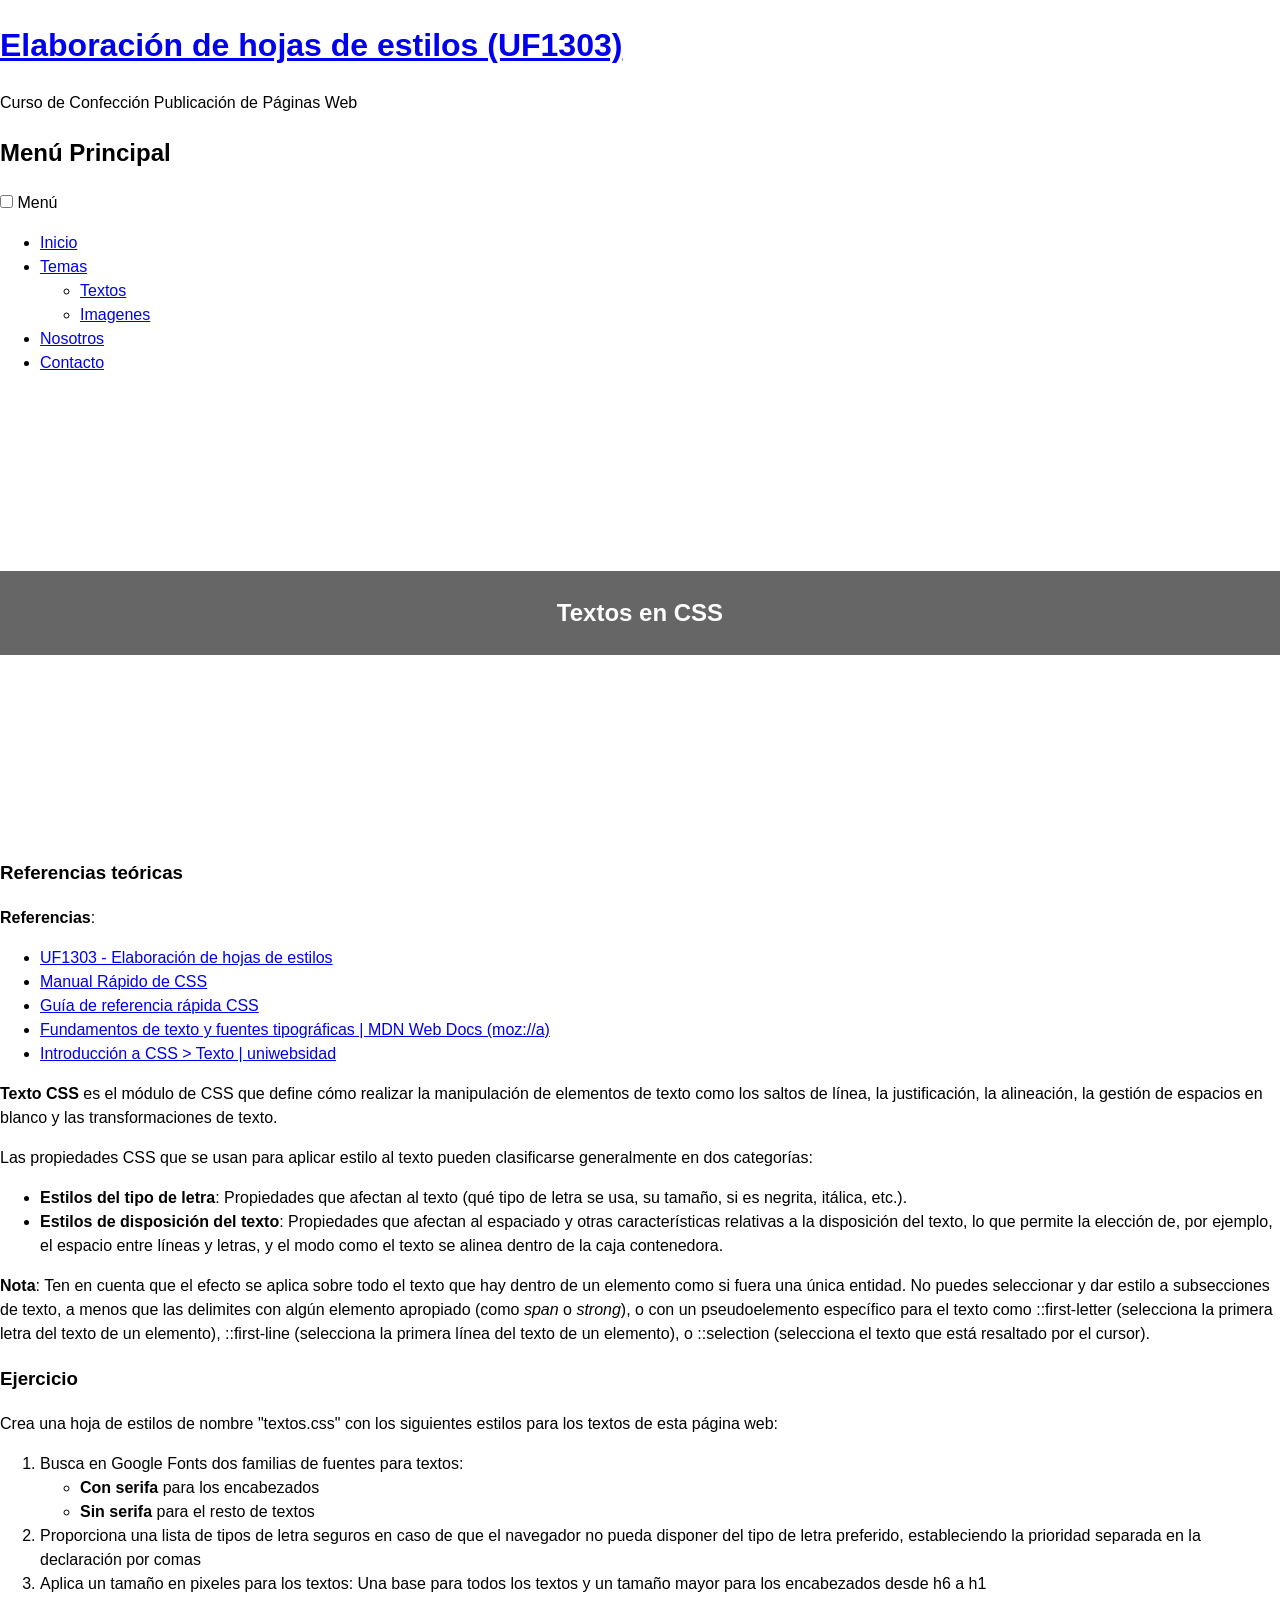
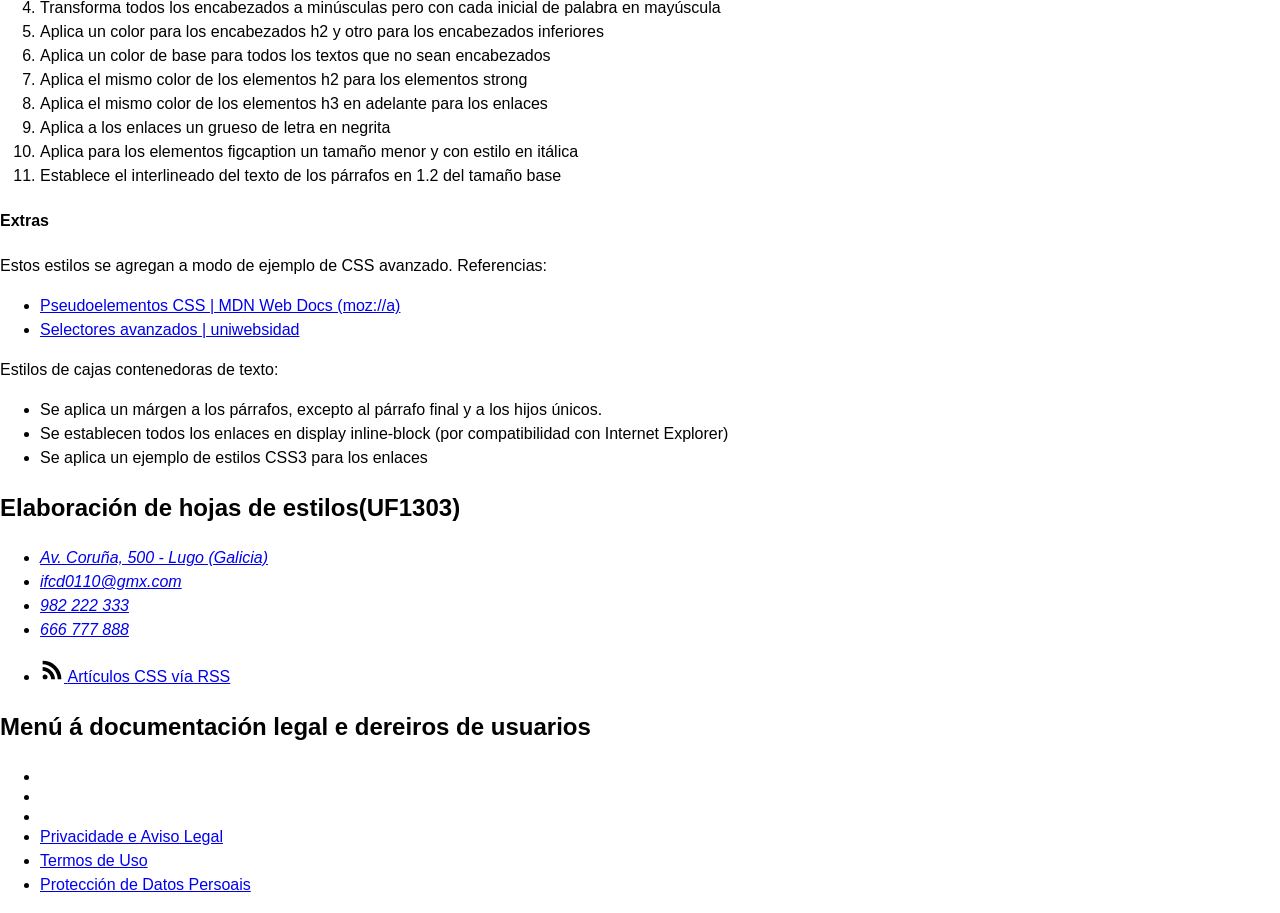
==== uf1303/temas/textos.html @ 7bbd1aa5 "Initial commit" ====
<!-- Declaración del tipo de documento HTML, siempre en la 1ª línea -->
<!DOCTYPE html>
<!-- Elemento html. Atributos lenguaje y dirección de lectura -->
<html lang="es" dir="ltr">
<!-- Cabecera oculta del documento web que solo ven los robots -->

<head>
    <!-- Juego de caracteres de casi todos los idiomas humanos (incluidos ñ, tildes ...) -->
    <meta charset="utf-8" />
    <!-- Escala inicial y renderizado _responsive_ por el ancho del dispositivo -->
    <meta name="viewport" content="width=device-width, initial-scale=1.0" />
    <!-- Compatibilidad con Microsoft Explorer -->
    <meta http-equiv="X-UA-Compatible" content="ie=edge" />
    <!-- Indéxame NO y sígueme NO -->
    <meta name="robots" content="noIndex, noFollow" />
    <!-- Breve descripción del sitio que se verá en los resultados de búsqueda -->
    <meta name="description" content="Sitio web de prueba elaborado en el curso de Confección y Publicación de Páginas Web (IFCD0110). Unidad Formativa UF1303: Tratamiento de textos con CSS" />
    <!-- Ruta al favicon -->
    <link rel="shortcut icon" href="../assets/img/favicon.ico" type="image/vnd.microsoft.icon" />
    <!-- Ruta a las hojas de estilos -->
    <link rel="stylesheet" type="text/css" href="../assets/css/normalize.css" />
    <link rel="stylesheet" type="text/css" href="../assets/css/estilos.css" />
    <link rel="stylesheet" type="text/css" href="assets/css/application.css" />
    <!-- Título de la pestaña del navegador -->
    <title>Textos CSS | UF1303</title>
</head>

<body>
    <!-- El header es la cabecera de la página web lleva el único encabezado h1 de la página -->
    <header>
        <a href="../index.html" title="Página principal">
            <figure class="logo"></figure>
            <h1>Elaboración de hojas de estilos (UF1303)</h1>
        </a>
        <!-- Slogan -->
        <p class="pechado">Curso de Confección Publicación de Páginas Web</p>
    </header>
    <nav>
        <h2 class="pechado">Menú Principal</h2>
        <input id="icon-menu" name="icon-menu" type="checkbox">
        <label for="icon-menu" class="icon-menu" aria-label="Abrir/Pechar">Menú</label>
        <ul>
            <li>
                <a href="../index.html">Inicio</a>
            </li>
            <li><a href="#">Temas</a>
                <ul>
                    <li>
                        <a href="textos.html">Textos</a>
                    </li>
                    <li>
                        <a href="imagenes.html">Imagenes</a>
                    </li>
                </ul>
            </li>
            <li>
                <a href="../blog/nosotros.html">Nosotros</a>
            </li>
            <li>
                <a href="../blog/contacto.html">Contacto</a>
            </li>
        </ul>
    </nav>
    <main>
        <section class="tema textos agua justify">
            <header class="portada">
                <h2>Textos en CSS</h2>
            </header>
            <article>
                <h3>Referencias teóricas</h3>
                <p><strong>Referencias</strong>: </p>
                <ul>
                    <li>
                        <a href="../assets/pdf/UF1303_Elaboracion-hojas-de-estilo.pdf>">
                            UF1303 - Elaboración de hojas de estilos
                        </a>
                    </li>
                    <li>
                        <a href="../assets/pdf/CSS_Manual_rapido.pdf>">
                            Manual Rápido de CSS
                        </a>
                    </li>
                    <li>
                        <a href="../assets/pdf/CSS_Guia_ref_rap.pdf>">
                            Guía de referencia rápida CSS
                        </a>
                    </li>
                    <li>
                        <a href="https://developer.mozilla.org/es/docs/Learn/CSS/Styling_text/Fundamentals">
                            Fundamentos de texto y fuentes tipográficas | MDN Web Docs (moz://a)
                        </a>
                    </li>
                    <li>
                        <a href="https://uniwebsidad.com/libros/css/capitulo-6/texto-2">
                            Introducción a CSS > Texto | uniwebsidad
                        </a>
                    </li>
                </ul>
                <p>
                    <strong>Texto CSS</strong>
                    es el módulo de CSS que define cómo realizar la manipulación de elementos de texto como los saltos de línea, la justificación, la alineación, la gestión de espacios en blanco y las transformaciones de texto.
                </p>
                <p>
                    Las propiedades CSS que se usan para aplicar estilo al texto pueden clasificarse generalmente en dos categorías:
                </p>
                <ul>
                    <li>
                        <strong>Estilos del tipo de letra</strong>:
                        <span>
                            Propiedades que afectan al texto (qué tipo de letra se usa, su tamaño, si es negrita, itálica, etc.).
                        </span>
                    </li>
                    <li>
                        <strong>Estilos de disposición del texto</strong>:
                        <span>
                            Propiedades que afectan al espaciado y otras características relativas a la disposición del texto, lo que permite la elección de, por ejemplo, el espacio entre líneas y letras, y el modo como el texto se alinea dentro de
                            la caja contenedora.
                        </span>
                    </li>
                </ul>
                <p class="nota">
                    <strong>Nota</strong>:
                    <span>
                        Ten en cuenta que el efecto se aplica sobre todo el texto que hay dentro de un elemento como si fuera una única entidad. No puedes seleccionar y dar estilo a subsecciones de texto, a menos que las delimites con algún elemento
                        apropiado (como <em>span</em> o <em>strong</em>), o con un pseudoelemento específico para el texto como ::first-letter (selecciona la primera letra del texto de un elemento), ::first-line (selecciona la primera línea del texto
                        de un elemento), o ::selection (selecciona el texto que está resaltado por el cursor).
                    </span>
                </p>
            </article>
            <article>
                <h3>Ejercicio</h3>
                <p>
                    Crea una hoja de estilos de nombre "textos.css" con los siguientes estilos para los textos de esta página web:
                </p>
                <ol>
                    <li>
                        Busca en Google Fonts dos familias de fuentes para textos:
                        <ul>
                            <li>
                                <strong>Con serifa</strong> para los encabezados
                            </li>
                            <li>
                                <strong>Sin serifa</strong> para el resto de textos
                            </li>
                        </ul>
                    </li>
                    <li>
                        Proporciona una lista de tipos de letra seguros en caso de que el navegador no pueda disponer del tipo de letra preferido, estableciendo la prioridad separada en la declaración por comas
                    </li>
                    <li>
                        Aplica un tamaño en pixeles para los textos: Una base para todos los textos y un tamaño mayor para los encabezados desde h6 a h1
                    </li>
                    <li>
                        Transforma todos los encabezados a minúsculas pero con cada inicial de palabra en mayúscula
                    </li>
                    <li>
                        Aplica un color para los encabezados h2 y otro para los encabezados inferiores
                    </li>
                    <li>
                        Aplica un color de base para todos los textos que no sean encabezados
                    </li>
                    <li>
                        Aplica el mismo color de los elementos h2 para los elementos strong
                    </li>
                    <li>
                        Aplica el mismo color de los elementos h3 en adelante para los enlaces
                    </li>
                    <li>
                        Aplica a los enlaces un grueso de letra en negrita
                    </li>
                    <li>
                        Aplica para los elementos figcaption un tamaño menor y con estilo en itálica
                    </li>
                    <li>
                        Establece el interlineado del texto de los párrafos en 1.2 del tamaño base
                    </li>
                </ol>

                <h4>Extras</h4>
                <p>
                    Estos estilos se agregan a modo de ejemplo de CSS avanzado. Referencias:
                </p>
                <ul>
                    <li>
                        <a href="https://developer.mozilla.org/es/docs/Web/CSS/Pseudo-elements">
                            Pseudoelementos CSS | MDN Web Docs (moz://a)
                        </a>
                    </li>
                    <li>
                        <a href="https://uniwebsidad.com/libros/css-avanzado/capitulo-3">
                            Selectores avanzados | uniwebsidad
                        </a>
                    </li>
                </ul>

                <p>
                    Estilos de cajas contenedoras de texto:
                </p>
                <ul>
                    <li>
                        Se aplica un márgen a los párrafos, excepto al párrafo final y a los hijos únicos.
                    </li>
                    <li>
                        Se establecen todos los enlaces en display inline-block (por compatibilidad con Internet Explorer)
                    </li>
                    <li>
                        Se aplica un ejemplo de estilos CSS3 para los enlaces
                    </li>
                </ul>
            </article>
        </section>
    </main>
    <footer>
        <section class="contentinfo justify">
            <h2>Elaboración de hojas de estilos(UF1303)</h2>
            <div role="group" class="justify">
                <address>
                    <ul>
                        <li>
                            <a href="https://goo.gl/maps/s3k1C7FEyn3WrrVn7" title="Ver onde estamos e tódalas formas de contacto" class="footer">
                                <span class="icon-location" aria-hidden="true"></span>
                                <span>Av. Coruña, 500 - Lugo (Galicia)</span>
                            </a>
                        </li>
                        <li>
                            <a href="mailto:ifcd0110@gmx.com" title="Enviar un correo dende este dispositivo" class="footer">
                                <span class="icon-mail" aria-hidden="true"></span>
                                <span>ifcd0110@gmx.com</span>
                            </a>
                        </li>
                        <li>
                            <a href="tel:+3498222333" title="Chamar dende este dispositivo" class="footer">
                                <span class="icon-telefono" aria-hidden="true"></span>
                                <span>982 222 333</span>
                            </a>
                        </li>
                        <li>
                            <a href="tel:+34666777888" title="Chamar xa dende este dispositivo" class="footer">
                                <span class="icon-movil" aria-hidden="true"></span>
                                <span>666 777 888</span>
                            </a>
                        </li>
                    </ul>
                </address>

                <nav class="rss">
                    <ul class="social">
                        <li class="svg-icon rss">
                            <a href="#" target="_blank" title="Canle RSS de artículos CSS" class="footer rss cross-centro">
                                <span class="circulo"><svg role="img" version="1.1" xmlns="http://www.w3.org/2000/svg" xmlns:xlink="http://www.w3.org/1999/xlink" x="0px" y="0px" xml:space="preserve" width="24" height="24" viewBox="0 0 24 24"
                                        aria-hidden="true" aria-labelledby="rssTitle--footer rssDesc--footer" id="rss--footer">
                                        <title id="rssTitle--footer">Feed </title>
                                        <desc id="rssDesc--footer">A icona popularmente reconocida para a Sindicación de contenidos - RSS - é un punto na parte inferior esquerda máis dous cuartos de círculo simulando a emisión de ondas de radio
                                        </desc>
                                        <style>
                                            #rss--footer {
                                                background: none;
                                                -webkit-transform: scale(0.8);
                                                transform: scale(0.8);
                                            }
                                        </style>
                                        <path
                                            d="M6.503 20.752c0 1.794-1.456 3.248-3.251 3.248-1.796 0-3.252-1.454-3.252-3.248 0-1.794 1.456-3.248 3.252-3.248 1.795.001 3.251 1.454 3.251 3.248zm-6.503-12.572v4.811c6.05.062 10.96 4.966 11.022 11.009h4.817c-.062-8.71-7.118-15.758-15.839-15.82zm0-3.368c10.58.046 19.152 8.594 19.183 19.188h4.817c-.03-13.231-10.755-23.954-24-24v4.812z">
                                        </path>
                                    </svg></span>
                                <span class="texto">Artículos CSS vía RSS</span>
                            </a>
                        </li>
                    </ul>
                </nav>
            </div>

            <a href="../index.html" target="_blank" title="Ver o sitio web de UF1303" class="no-border pattern abcenter">
                <figure style="background-image:url(/assets/svg/logo.svg);" aria-label="Logo"></figure>
            </a>
        </section>

        <section class="footer__pie cross-fin">
            <h2 class="pechado">Menú á documentación legal e dereiros de usuarios</h2>

            <ul class="">
                <li class="validator cross-centro">
                    <a href="http://jigsaw.w3.org/css-validator/validator?uri=https%3A%2F%2Fcursos.webusable.ga%2F&amp;profile=css3svg&amp;usermedium=all&amp;warning=no&amp;vextwarning=true&amp;lang=es" target="_blank"
                        title="Esta páxina web é un documento CSS versión 3 + SVG válido!" class="no-border">
                        <figure style="background-image:url(/assets/svg/w3c/css.svg);" class="w3c" aria-label="Selo de Calidade Web: CSS 3 + SVG válido!"></figure>
                    </a>
                </li>
                <!-- https://achecker.ca/checker/ -->
                <li class="validator cross-centro">
                    <a href="http://examinator.ws" target="_blank" title="Esta páxina web ten superado o nivel Triple-A de conformidad segundo as Pautas de Accesibilidade a Contenido Web 2.0 do Organismo W3C WAI WCAG 2.0" class="no-border">
                        <figure style="background-image: url(/assets/svg/w3c/wcag.svg);" aria-label="Selo de Calidade Web: Superado WCAG 2.0 (Nivel AAA)! " class="w3c"></figure>
                    </a>
                </li>
                <li class="validator cross-centro">
                    <a href="https://html5.validator.nu" target="_blank" title="Este sitio web está desenrrolada en estructura e semántica HTML5 e con animacións i estilos CSS3" class="no-border">
                        <figure style="background-image: url(/assets/svg/w3c/html5.svg);" aria-label="Selo de Calidade Web: Tecnoloxías HTML5, Semántica, CSS3, Responsive, Multimedia e con conexión offline por caché HTML5" class="xhtml5"></figure>
                    </a>
                </li>

                <li class="cross-centro legal"><a href="#" title="Ler o Aviso Legal e a nosa Política de Privacidade" target="_blank" class="footer">Privacidade e Aviso Legal</a></li>

                <li class="cross-centro legal"><a href="#" title="Ler os Termos de Uso" target="_blank" class="footer">Termos de Uso</a></li>

                <li class="cross-centro legal"><a href="#" title="Ler a nosa Política de Protección de Datos Persoais" target="_blank" class="footer">Protección de Datos Persoais</a></li>
            </ul>
        </section>
    </footer>
</body>

</html>
---- uf1303/assets/css/estilos.css ----
/* Marca de agua */

.agua:before {
  position: fixed;
  content: '';
  bottom: 2vh;
  right: 5vh;
  width: 56.77vh;
  height: 20vh;
  opacity: 0.2;
  background-image: url("../svg/w3c/css.svg");
  background-position: 50% 50%;
  background-size: cover;
  background-repeat: no-repeat; }

 /* Imagen banner de portada */
header.portada {
    width: 100%;
    height: 50vh;
    background-image: url('https://cdn.pixabay.com/photo/2020/02/09/13/08/banner-4833105_960_720.jpg');
    background-position: 50% 50%;
    background-repeat: no-repeat;
    background-size: cover;
}

/* Título centrado dentro de la imagen */
header.portada {
    position: relative;
}

header.portada h2 {
    position: absolute;
    top: 40%;
    left: 0;
    width: 100%;
    margin: 0;
    padding: 1em 0;
    text-align: center;
    background-color: rgba(0,0,0, 0.6);
    color: #ffffff;
}
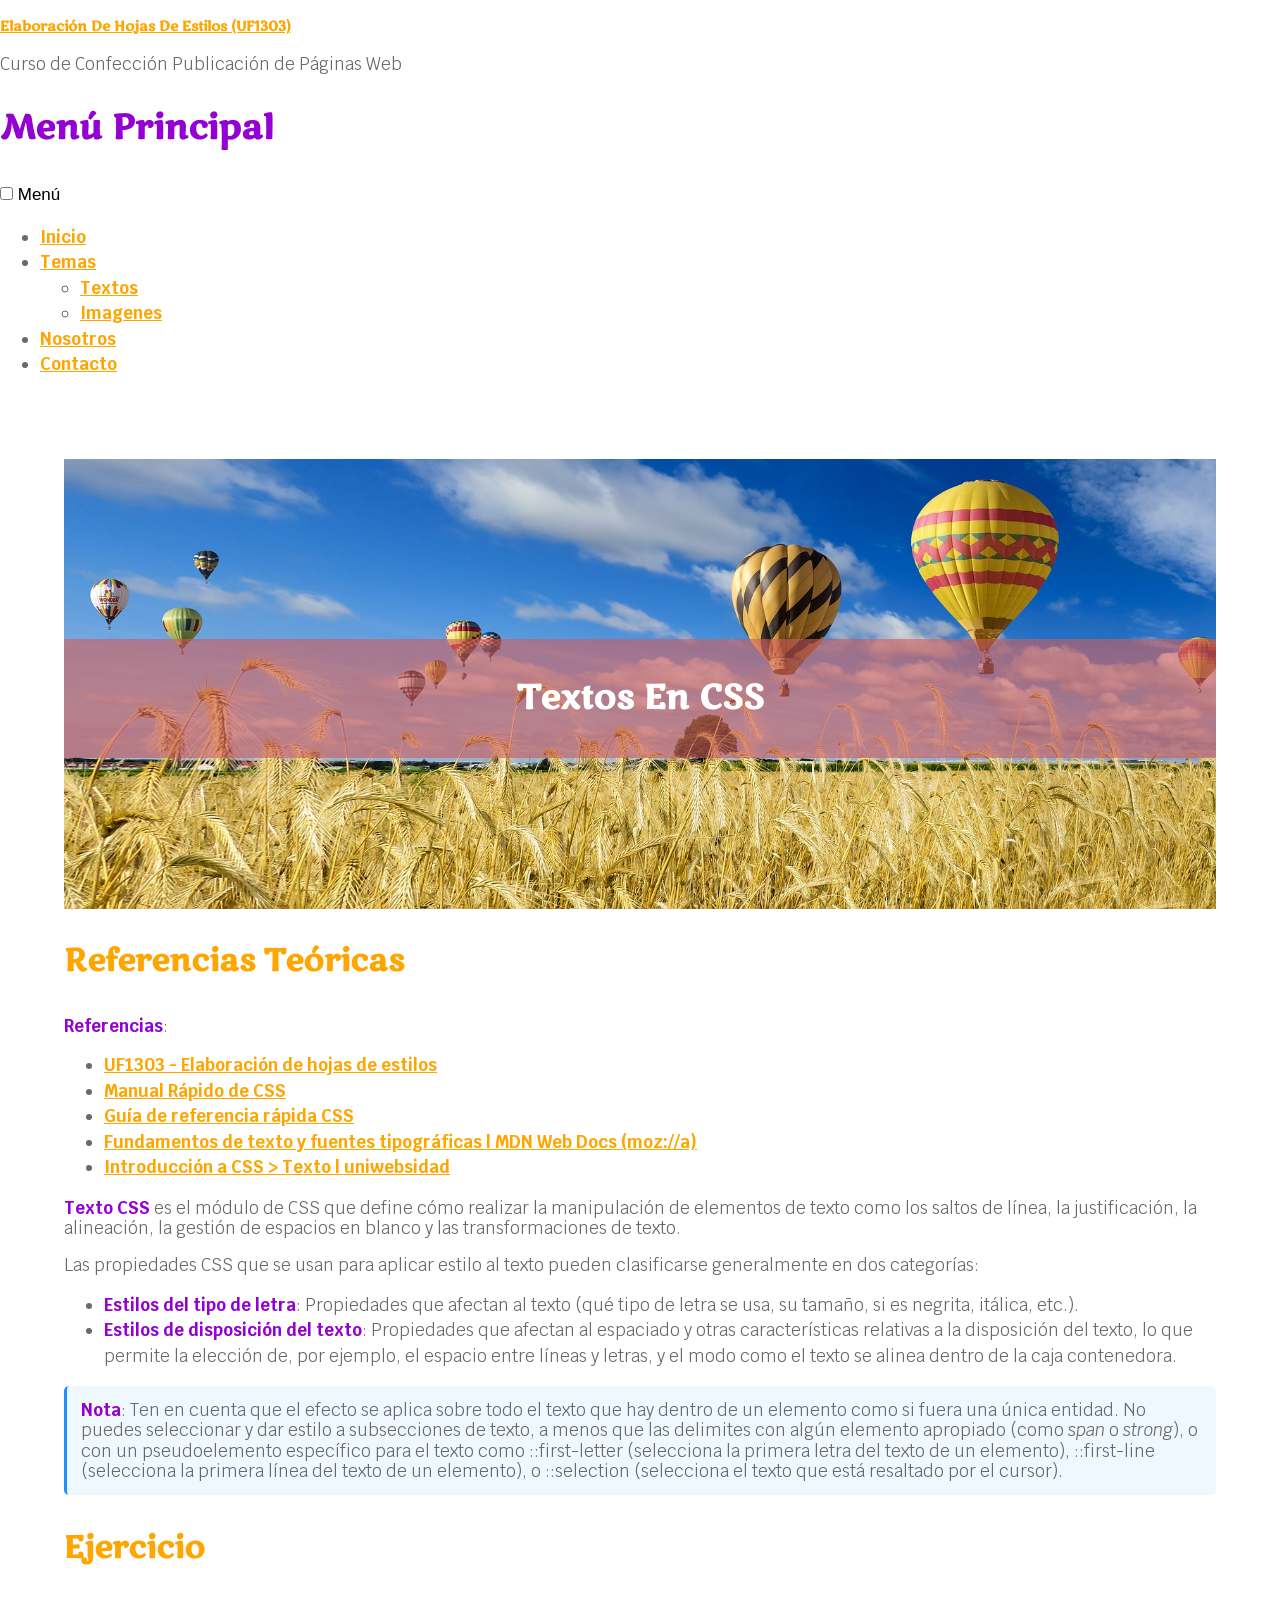
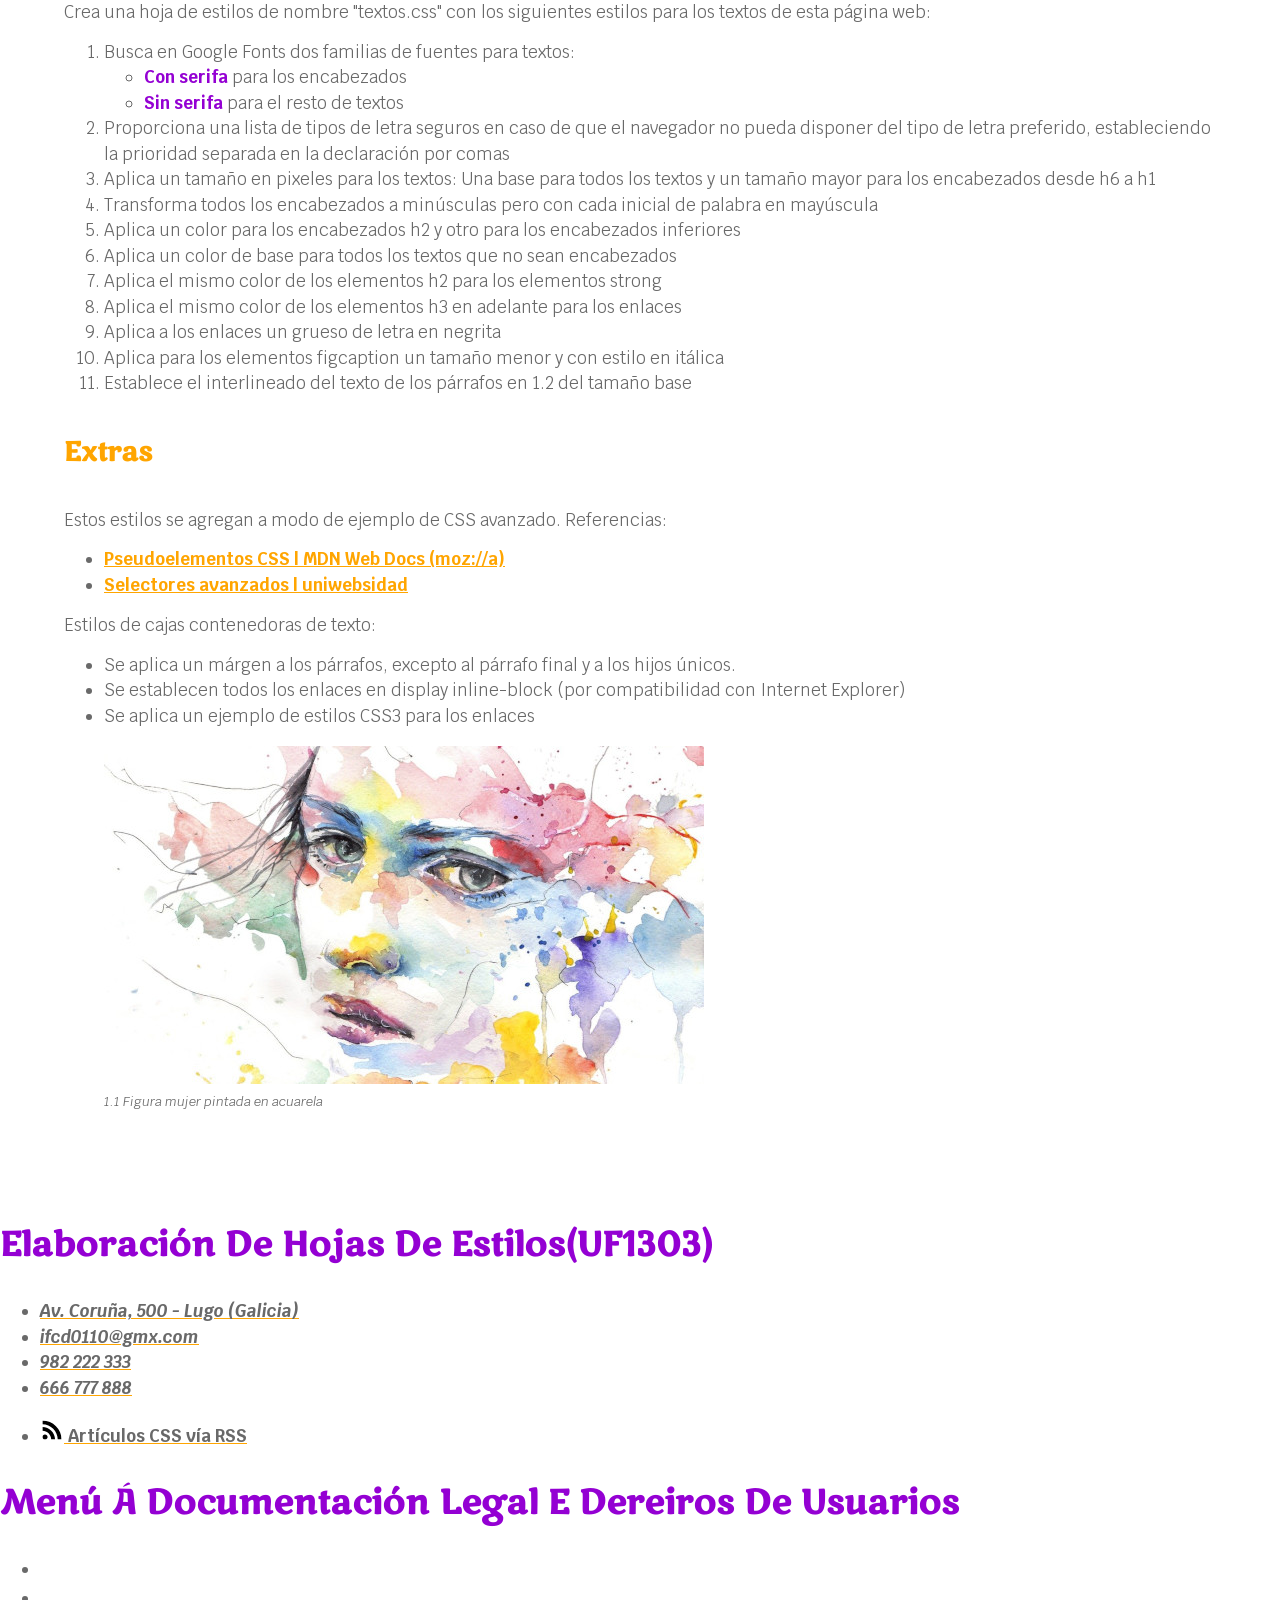
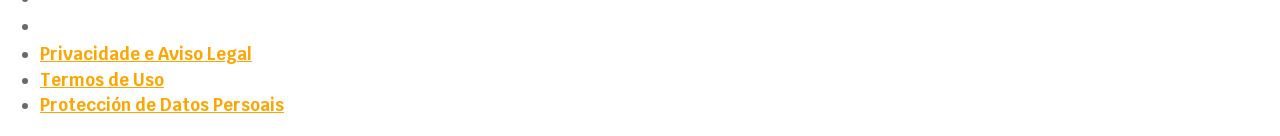
==== commit d43069c3: "ejercicios css" ====
--- a/uf1303/temas/textos.html
+++ b/uf1303/temas/textos.html
@@ -19,8 +19,9 @@
     <link rel="shortcut icon" href="../assets/img/favicon.ico" type="image/vnd.microsoft.icon" />
     <!-- Ruta a las hojas de estilos -->
     <link rel="stylesheet" type="text/css" href="../assets/css/normalize.css" />
-    <link rel="stylesheet" type="text/css" href="../assets/css/estilos.css" />
+    <link rel="stylesheet" type="text/css" href="../assets/css/textos.css" />
     <link rel="stylesheet" type="text/css" href="assets/css/application.css" />
+    <link rel="stylesheet" type="text/css" href="../assets/css/imagencss.css" />
     <!-- Título de la pestaña del navegador -->
     <title>Textos CSS | UF1303</title>
 </head>
@@ -207,6 +208,11 @@
                         Se aplica un ejemplo de estilos CSS3 para los enlaces
                     </li>
                 </ul>
+
+                <figure>
+                    <img src="../assets/img/chica-acuarela_600.jpg" alt="chica acuarela">
+                    <figcaption>1.1 Figura mujer pintada en acuarela</figcaption>
+                </figure>
             </article>
         </section>
     </main>
@@ -247,8 +253,7 @@
                     <ul class="social">
                         <li class="svg-icon rss">
                             <a href="#" target="_blank" title="Canle RSS de artículos CSS" class="footer rss cross-centro">
-                                <span class="circulo"><svg role="img" version="1.1" xmlns="http://www.w3.org/2000/svg" xmlns:xlink="http://www.w3.org/1999/xlink" x="0px" y="0px" xml:space="preserve" width="24" height="24" viewBox="0 0 24 24"
-                                        aria-hidden="true" aria-labelledby="rssTitle--footer rssDesc--footer" id="rss--footer">
+                                <span class="circulo"><svg role="img" version="1.1" xmlns="http://www.w3.org/2000/svg" xmlns:xlink="http://www.w3.org/1999/xlink" x="0px" y="0px" xml:space="preserve" width="24" height="24" viewBox="0 0 24 24" aria-hidden="true" aria-labelledby="rssTitle--footer rssDesc--footer" id="rss--footer">
                                         <title id="rssTitle--footer">Feed </title>
                                         <desc id="rssDesc--footer">A icona popularmente reconocida para a Sindicación de contenidos - RSS - é un punto na parte inferior esquerda máis dous cuartos de círculo simulando a emisión de ondas de radio
                                         </desc>
@@ -259,8 +264,7 @@
                                                 transform: scale(0.8);
                                             }
                                         </style>
-                                        <path
-                                            d="M6.503 20.752c0 1.794-1.456 3.248-3.251 3.248-1.796 0-3.252-1.454-3.252-3.248 0-1.794 1.456-3.248 3.252-3.248 1.795.001 3.251 1.454 3.251 3.248zm-6.503-12.572v4.811c6.05.062 10.96 4.966 11.022 11.009h4.817c-.062-8.71-7.118-15.758-15.839-15.82zm0-3.368c10.58.046 19.152 8.594 19.183 19.188h4.817c-.03-13.231-10.755-23.954-24-24v4.812z">
+                                        <path d="M6.503 20.752c0 1.794-1.456 3.248-3.251 3.248-1.796 0-3.252-1.454-3.252-3.248 0-1.794 1.456-3.248 3.252-3.248 1.795.001 3.251 1.454 3.251 3.248zm-6.503-12.572v4.811c6.05.062 10.96 4.966 11.022 11.009h4.817c-.062-8.71-7.118-15.758-15.839-15.82zm0-3.368c10.58.046 19.152 8.594 19.183 19.188h4.817c-.03-13.231-10.755-23.954-24-24v4.812z">
                                         </path>
                                     </svg></span>
                                 <span class="texto">Artículos CSS vía RSS</span>
@@ -280,8 +284,7 @@
 
             <ul class="">
                 <li class="validator cross-centro">
-                    <a href="http://jigsaw.w3.org/css-validator/validator?uri=https%3A%2F%2Fcursos.webusable.ga%2F&amp;profile=css3svg&amp;usermedium=all&amp;warning=no&amp;vextwarning=true&amp;lang=es" target="_blank"
-                        title="Esta páxina web é un documento CSS versión 3 + SVG válido!" class="no-border">
+                    <a href="http://jigsaw.w3.org/css-validator/validator?uri=https%3A%2F%2Fcursos.webusable.ga%2F&amp;profile=css3svg&amp;usermedium=all&amp;warning=no&amp;vextwarning=true&amp;lang=es" target="_blank" title="Esta páxina web é un documento CSS versión 3 + SVG válido!" class="no-border">
                         <figure style="background-image:url(/assets/svg/w3c/css.svg);" class="w3c" aria-label="Selo de Calidade Web: CSS 3 + SVG válido!"></figure>
                     </a>
                 </li>
@@ -305,6 +308,4 @@
             </ul>
         </section>
     </footer>
-</body>
-
-</html>
+</body></html>
--- a/uf1303/assets/css/textos.css
+++ b/uf1303/assets/css/textos.css
@@ -0,0 +1,102 @@
+/* fuente texto con serifa */
+@import url('https://fonts.googleapis.com/css2?family=Marko+One&display=swap');
+/* fuente texto sin serifa */
+@import url('https://fonts.googleapis.com/css2?family=Krub:wght@200&family=Marko+One&display=swap');
+
+
+
+/* Maquetación */
+body main section {
+    padding: 5vw;
+}
+
+/* Tamaño de los textos */
+html,
+body {
+    font-size: 17px;
+}
+
+
+h1 {
+    font-size: 0.8em;
+}
+
+h2 {
+    font-size: 2em;
+}
+
+h3 {
+    font-size: 1.8em;
+}
+
+h4 {
+    font-size: 1.6em;
+}
+
+h5 {
+    font-size: 1.5em;
+}
+
+h6 {
+    font-size: 1.1em;
+}
+
+/* Familia y colores de los textos */
+h1,
+h2,
+h3,
+h4,
+h5,
+h6 {
+    font-family: 'Marko One', Arial, serif;
+    text-transform: capitalize;
+    /* Color genérico */
+    color: orange;
+}
+
+p,
+li,
+a,
+strong,
+em,
+span,
+figcaption,
+q,
+blockquote {
+    font-family: 'Krub', Verdana, sans-serif;
+    font-size: 1em;
+    /* Color genérico */
+    color: dimgrey;
+}
+
+/* Interlineado de textos */
+p {
+    line-height: 1.2;
+}
+
+
+/* Colores específico */
+h2,
+strong {
+    color: darkviolet;
+}
+
+
+a {
+    font-weight: bold;
+    color: orange;
+}
+
+
+figcaption {
+    font-size: small;
+    font-style: italic;
+}
+
+p.nota {
+    padding: 0.8em;
+    background-color: aliceblue;
+    border-left-color: dodgerblue;
+    border-left-style: solid;
+    border-radius: 5px;
+}
--- a/uf1303/assets/css/imagencss.css
+++ b/uf1303/assets/css/imagencss.css
@@ -0,0 +1,42 @@
+/* Marca de agua */
+
+.agua:before {
+  position: fixed;
+  content: '';
+  bottom: 2vh;
+  right: 5vh;
+  width: 56.77vh;
+  height: 20vh;
+  opacity: 0.2;
+  background-image: url("../svg/w3c/css.svg");
+  background-position: 50% 50%;
+  background-size: cover;
+  background-repeat: no-repeat; }
+
+ /* Imagen banner de portada */
+header.portada {
+    width: 100%;
+    height: 50vh;
+    background-image: url('../img/banner-globos.jpg');
+    background-position: 50% 50%;
+    background-repeat: no-repeat;
+    background-size: cover;
+}
+
+/* Título centrado dentro de la imagen */
+header.portada {
+    position: relative;
+}
+
+header.portada h2 {
+    position: absolute;
+    top: 40%;
+    left: 0;
+    width: 100%;
+    margin: 0;
+    padding: 1em 0;
+    text-align: center;
+    background-color: rgba(205,92,92, 0.6);
+    color: #ffffff;
+}
+
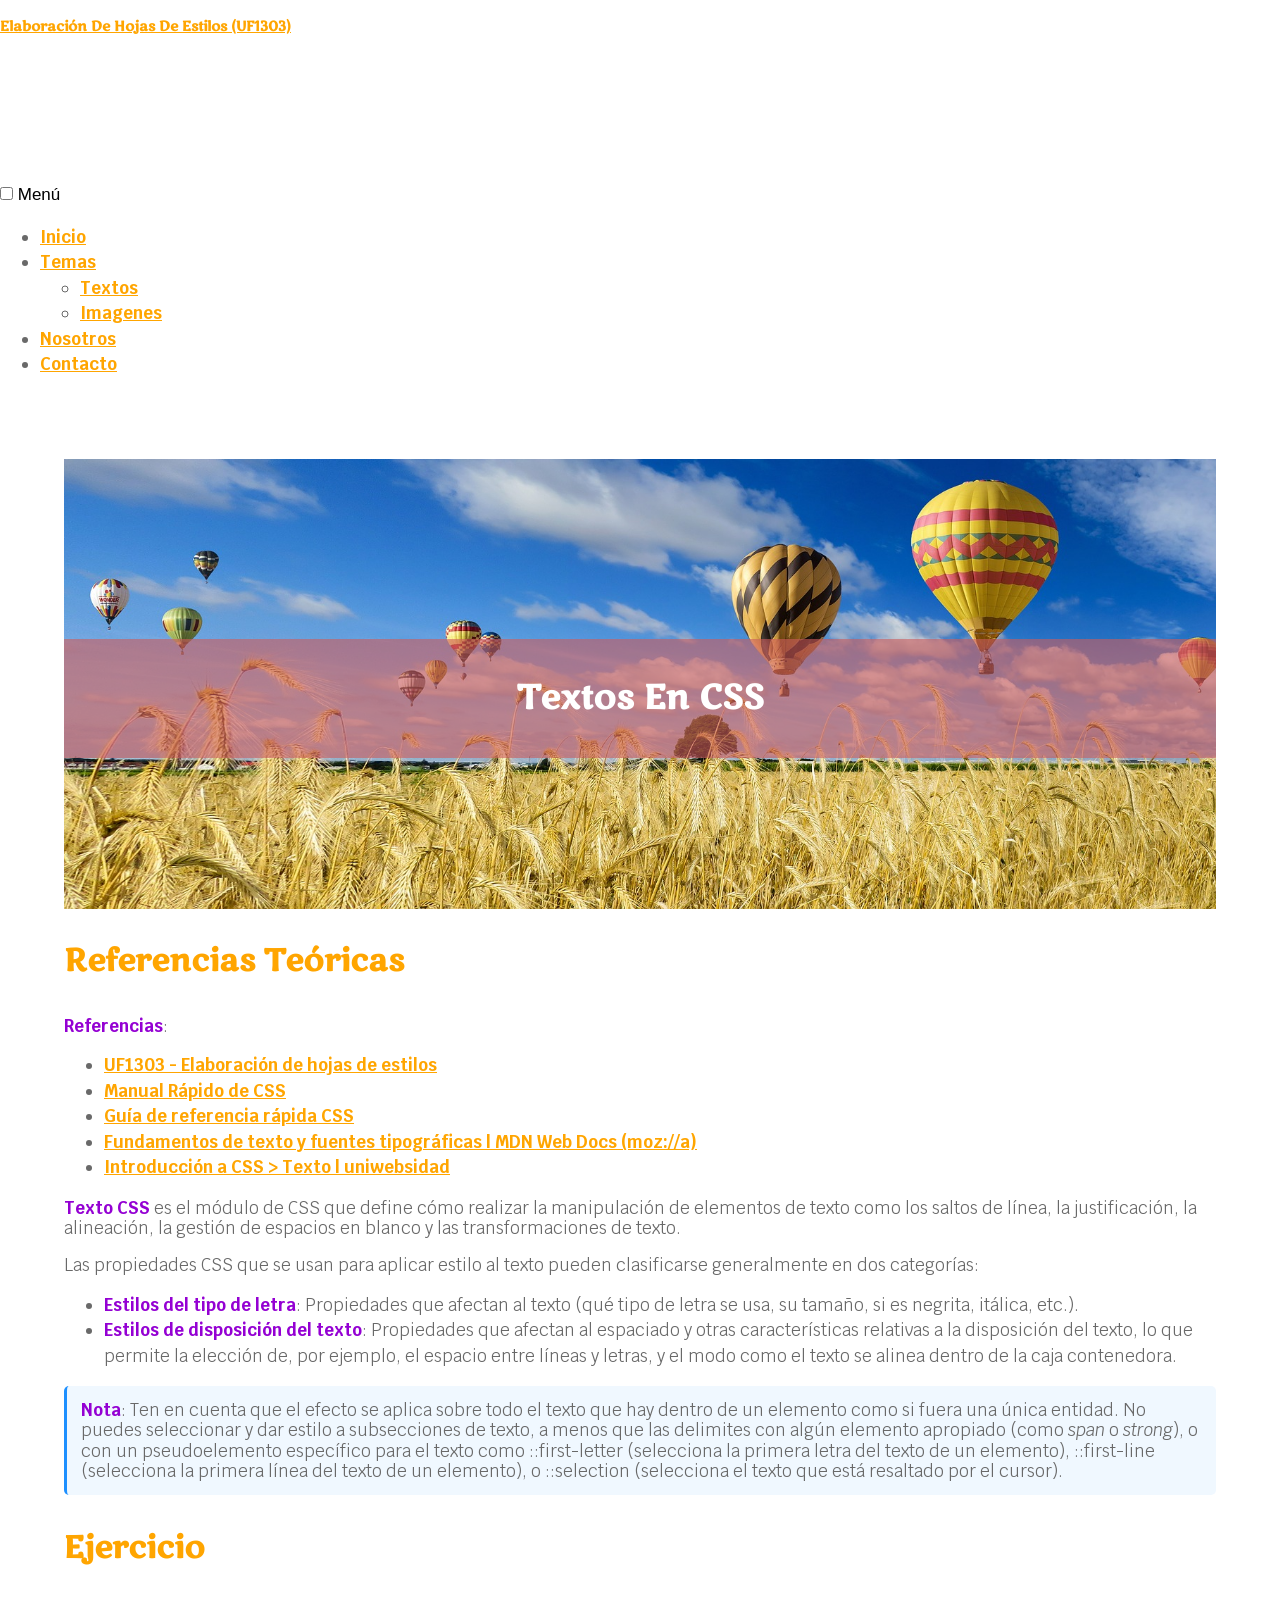
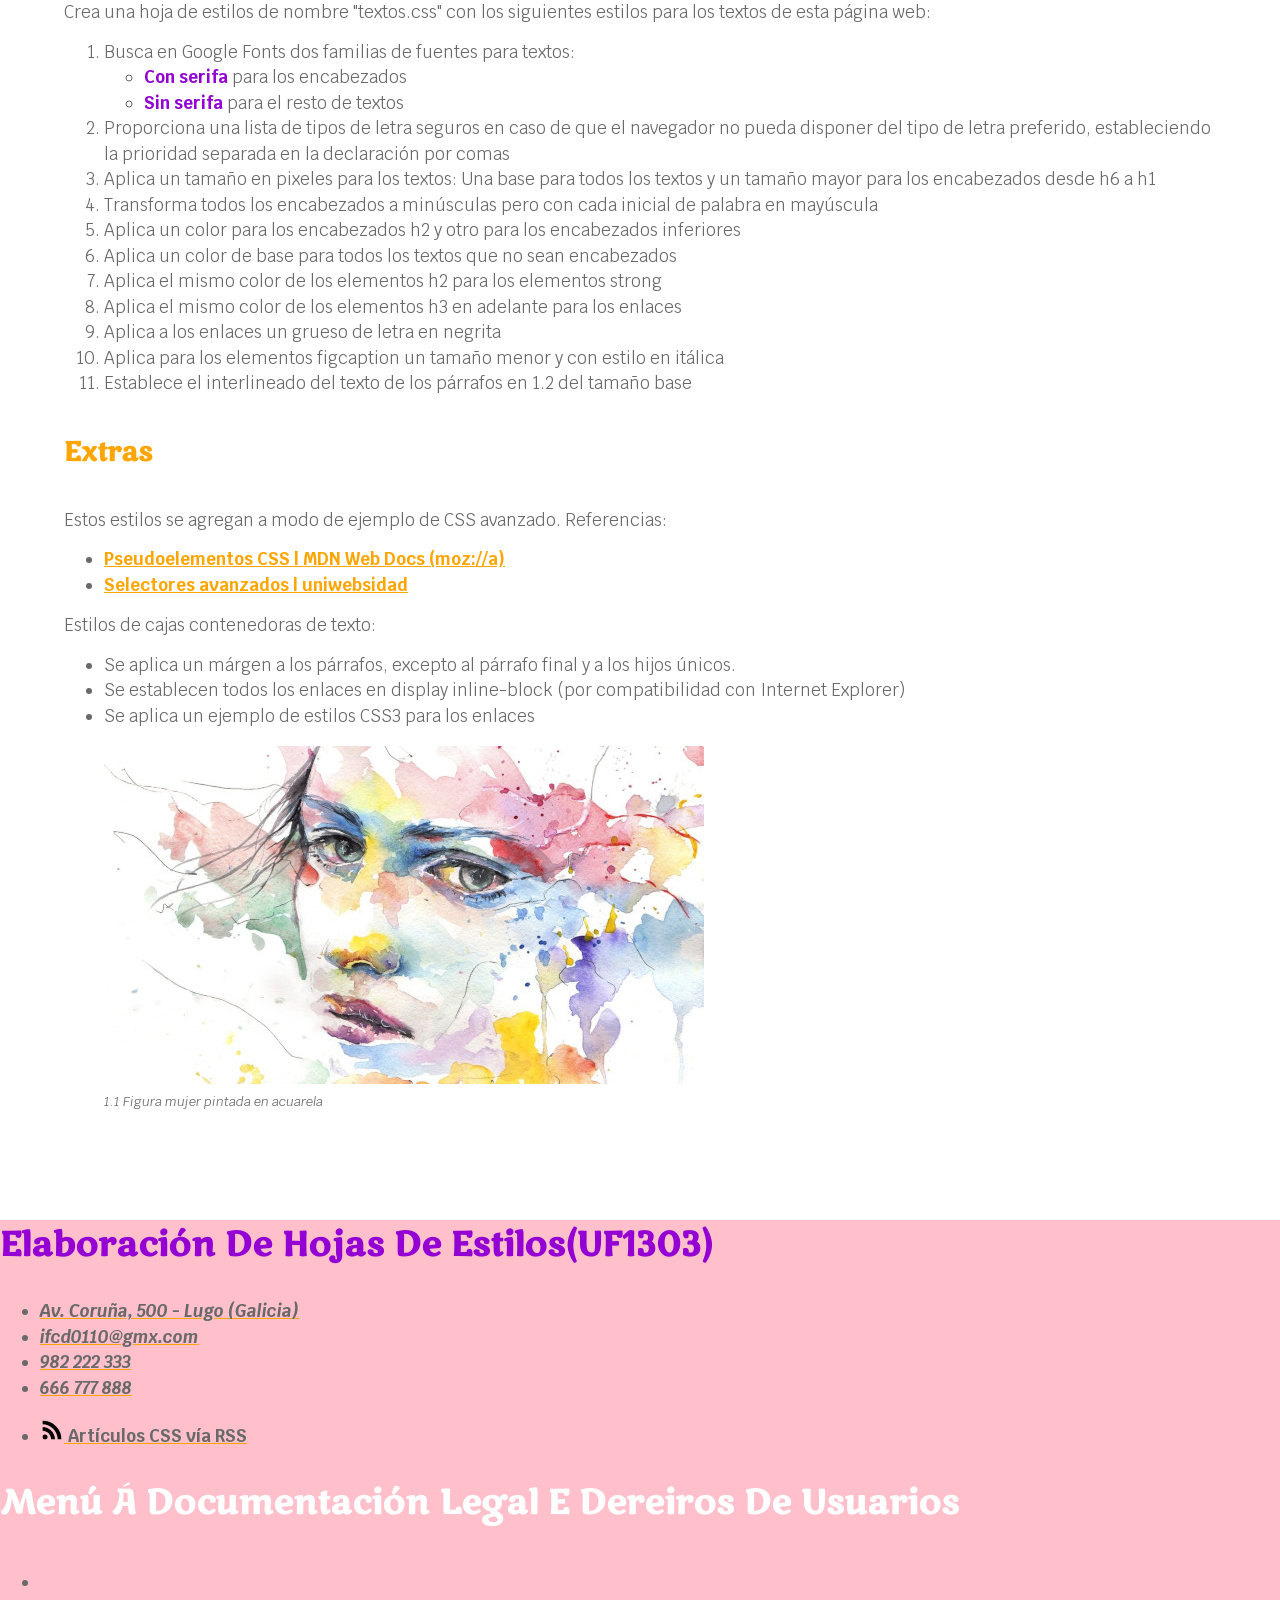
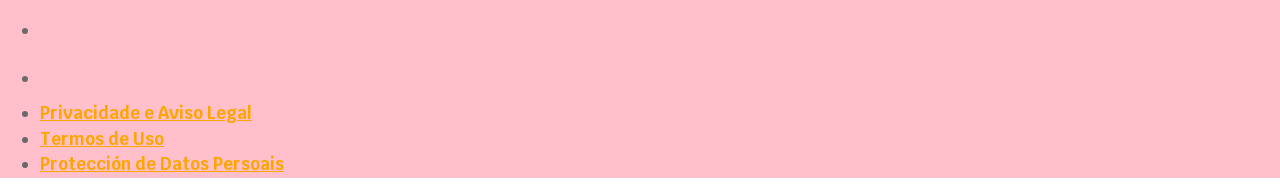
==== commit e2b40814: "figure footer css" ====
--- a/uf1303/temas/textos.html
+++ b/uf1303/temas/textos.html
@@ -72,17 +72,17 @@
                 <p><strong>Referencias</strong>: </p>
                 <ul>
                     <li>
-                        <a href="../assets/pdf/UF1303_Elaboracion-hojas-de-estilo.pdf>">
+                        <a href="../assets/pdf/UF1303_Elaboracion-hojas-de-estilo.pdf">
                             UF1303 - Elaboración de hojas de estilos
                         </a>
                     </li>
                     <li>
-                        <a href="../assets/pdf/CSS_Manual_rapido.pdf>">
+                        <a href="../assets/pdf/CSS_Manual_rapido.pdf">
                             Manual Rápido de CSS
                         </a>
                     </li>
                     <li>
-                        <a href="../assets/pdf/CSS_Guia_ref_rap.pdf>">
+                        <a href="../assets/pdf/CSS_Guia_ref_rap.pdf">
                             Guía de referencia rápida CSS
                         </a>
                     </li>
@@ -285,18 +285,18 @@
             <ul class="">
                 <li class="validator cross-centro">
                     <a href="http://jigsaw.w3.org/css-validator/validator?uri=https%3A%2F%2Fcursos.webusable.ga%2F&amp;profile=css3svg&amp;usermedium=all&amp;warning=no&amp;vextwarning=true&amp;lang=es" target="_blank" title="Esta páxina web é un documento CSS versión 3 + SVG válido!" class="no-border">
-                        <figure style="background-image:url(/assets/svg/w3c/css.svg);" class="w3c" aria-label="Selo de Calidade Web: CSS 3 + SVG válido!"></figure>
+                        <figure class="w3c css" aria-label="Selo de Calidade Web: CSS 3 + SVG válido!"></figure>
                     </a>
                 </li>
                 <!-- https://achecker.ca/checker/ -->
                 <li class="validator cross-centro">
                     <a href="http://examinator.ws" target="_blank" title="Esta páxina web ten superado o nivel Triple-A de conformidad segundo as Pautas de Accesibilidade a Contenido Web 2.0 do Organismo W3C WAI WCAG 2.0" class="no-border">
-                        <figure style="background-image: url(/assets/svg/w3c/wcag.svg);" aria-label="Selo de Calidade Web: Superado WCAG 2.0 (Nivel AAA)! " class="w3c"></figure>
+                        <figure class="w3c wcag" aria-label="Selo de Calidade Web: Superado WCAG 2.0 (Nivel AAA)! " ></figure>
                     </a>
                 </li>
                 <li class="validator cross-centro">
                     <a href="https://html5.validator.nu" target="_blank" title="Este sitio web está desenrrolada en estructura e semántica HTML5 e con animacións i estilos CSS3" class="no-border">
-                        <figure style="background-image: url(/assets/svg/w3c/html5.svg);" aria-label="Selo de Calidade Web: Tecnoloxías HTML5, Semántica, CSS3, Responsive, Multimedia e con conexión offline por caché HTML5" class="xhtml5"></figure>
+                        <figure  aria-label="Selo de Calidade Web: Tecnoloxías HTML5, Semántica, CSS3, Responsive, Multimedia e con conexión offline por caché HTML5" class="w3c html5"></figure>
                     </a>
                 </li>
 
--- a/uf1303/assets/css/textos.css
+++ b/uf1303/assets/css/textos.css
@@ -100,3 +100,12 @@
     border-left-style: solid;
     border-radius: 5px;
 }
+
+footer {
+    background-color: pink;
+}
+
+.pechado {
+   color:white;
+}
+
--- a/uf1303/assets/css/imagencss.css
+++ b/uf1303/assets/css/imagencss.css
@@ -1,19 +1,20 @@
 /* Marca de agua */
 
 .agua:before {
-  position: fixed;
-  content: '';
-  bottom: 2vh;
-  right: 5vh;
-  width: 56.77vh;
-  height: 20vh;
-  opacity: 0.2;
-  background-image: url("../svg/w3c/css.svg");
-  background-position: 50% 50%;
-  background-size: cover;
-  background-repeat: no-repeat; }
+    position: fixed;
+    content: '';
+    bottom: 2vh;
+    right: 5vh;
+    width: 56.77vh;
+    height: 20vh;
+    opacity: 0.2;
+    background-image: url("../svg/w3c/css.svg");
+    background-position: 50% 50%;
+    background-size: cover;
+    background-repeat: no-repeat;
+}
 
- /* Imagen banner de portada */
+/* Imagen banner de portada */
 header.portada {
     width: 100%;
     height: 50vh;
@@ -36,7 +37,21 @@
     margin: 0;
     padding: 1em 0;
     text-align: center;
-    background-color: rgba(205,92,92, 0.6);
+    background-color: rgba(205, 92, 92, 0.6);
     color: #ffffff;
 }
 
+/*Imagen validadores */
+/* Reglas comunes a los tres */
+figure.w3c.css {
+    background-image: url("../svg/w3c/css.svg");
+}
+
+
+figure.w3c {
+    width: 88px;
+    height: 31px;
+    background-position: 50% 50%;
+    background-repeat: no-repeat;
+    background-size: cover;
+}
